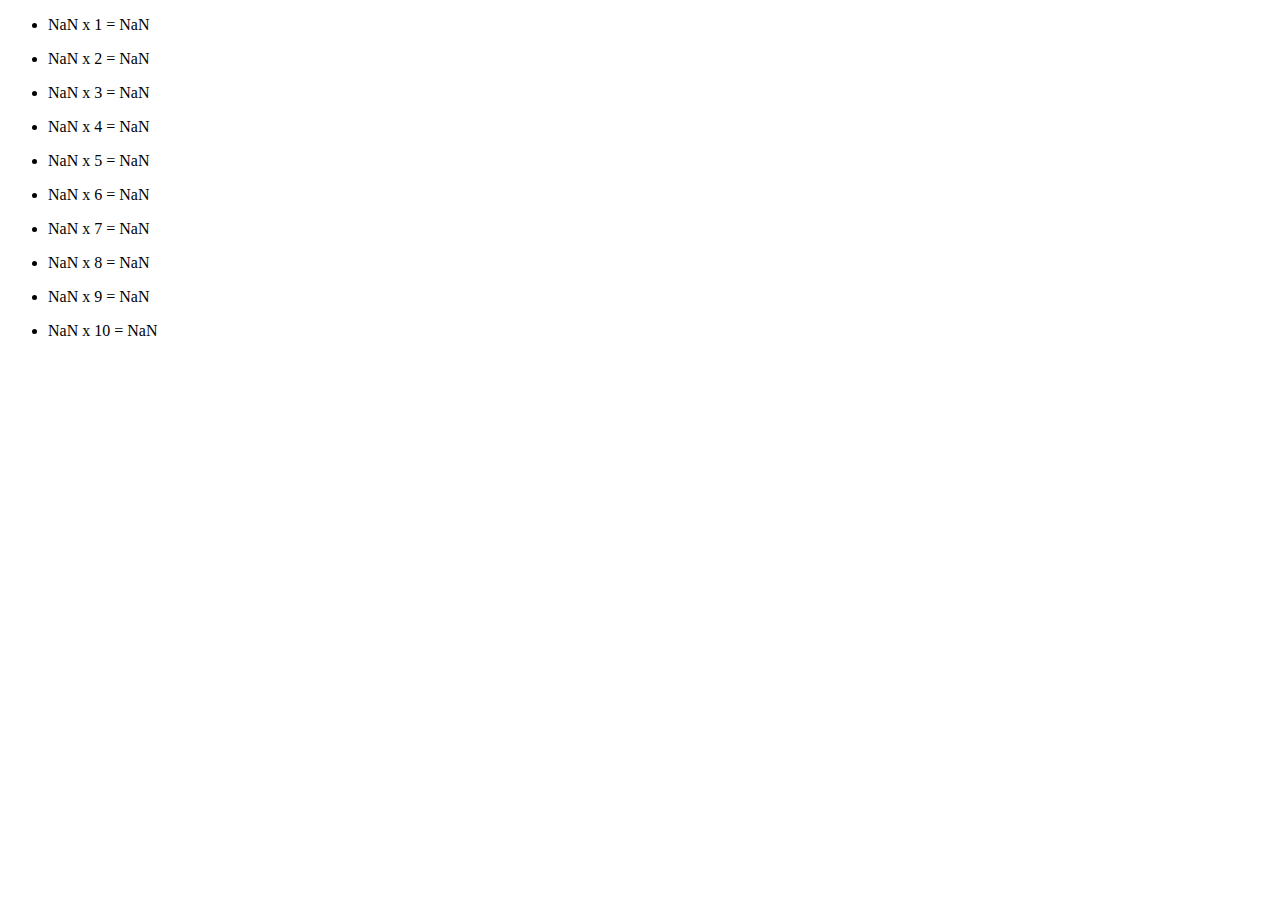
==== index.html @ 96975ea8 "Practicing javascript" ====
<!DOCTYPE html>
<html lang="en">
<head>
    <meta charset="UTF-8">
    <meta http-equiv="X-UA-Compatible" content="IE=edge">
    <meta name="viewport" content="width=device-width, initial-scale=1.0">
    <title>Document</title>
</head>
<body>

    <div class="multi">

        
    </div>

    <script src="/assets/js/index.js"></script>
</body>
</html>
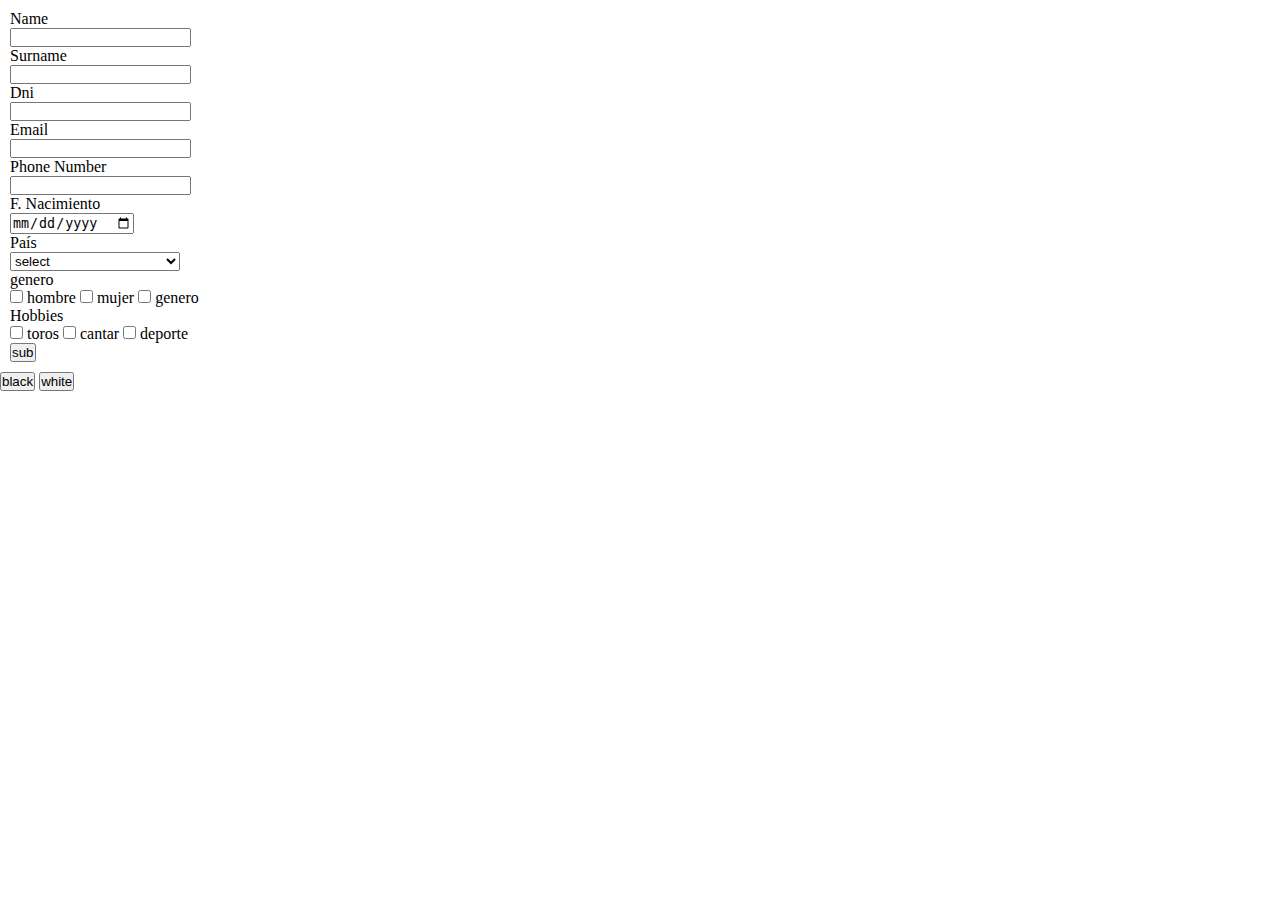
==== commit a45fc48a: "trying to validate form" ====
--- a/index.html
+++ b/index.html
@@ -1,18 +1,171 @@
 <!DOCTYPE html>
 <html lang="en">
+
 <head>
     <meta charset="UTF-8">
     <meta http-equiv="X-UA-Compatible" content="IE=edge">
     <meta name="viewport" content="width=device-width, initial-scale=1.0">
     <title>Document</title>
+    <link rel="stylesheet" href="./assets/css/style.css">
 </head>
-<body>
+
+<body >
 
     <div class="multi">
 
-        
+
     </div>
 
-    <script src="/assets/js/index.js"></script>
+    <!-- Encabezado -->
+    <!-- Navegador -->
+    <!-- Cuerpo -->
+    <!-- <div class="cont">
+        <table>
+            <tr>
+                <td colspan="4">
+                    <form action="">
+                        <input class="result" id="input" placeholder="">
+                    </form>
+                </td>
+            </tr>
+            <tr>
+                <td><button class="botn col2" onclick="cleanInput()">C</button></td>
+                <td><button class="botn col2">+/-</button></td>
+                <td><button class="botn col2">%</button></td>
+                <td><button class="botn col2">÷</button></td>
+            </tr>
+            <tr>
+                <td><button class="botn col1" onclick="add('7')">7</button></td>
+                <td><button class="botn col1" onclick="add('8')">8</button></td>
+                <td><button class="botn col1" onclick="add('9')">9</button></td>
+                <td><button class="botn col2">x</button></td>
+            </tr>
+            <tr>
+                <td><button class="botn col1" onclick="add('4')">4</button></td>
+                <td><button class="botn col1" onclick="add('5')">5</button></td>
+                <td><button class="botn col1" onclick="add('6')">6</button></td>
+                <td><button class="botn col2">-</button></td>
+            </tr>
+            <tr>
+                <td><button class="botn col1">1</button></td>
+                <td><button class="botn col1">2</button></td>
+                <td><button class="botn col1">3</button></td>
+                <td><button class="botn col2" onclick="operacionFunction('+')">+</button></td>
+            </tr>
+            <tr>
+                <td colspan="2"><button class="botn col1" id="botn0" onclick="add('0')" >0</button></td>
+                <td><button class="botn col2" onclick="add('.')">.</button></td>
+                <td><button class="botn col2">=</button></td>
+            </tr>
+            <tr>
+                <td><button class="botn col2">x²</button></td>
+                <td><button class="botn col2">x³</button></td>
+                <td><button class="botn col2">π</button></td>
+                <td><button class="botn col2">√</button></td>
+            </tr>
+        </table>
+    </div>
+     Pie 
+    JavaScript -->
+
+    <div style="padding: 10px;">
+        <form name="contactForm" action="">
+
+            <div>
+                <label for="name">Name</label><br>
+                <input type="text" onblur="validateName()" id="name" name="name">
+                <div class="error" id="nameErr"></div>
+                <div class="correct" id="nameCorrect"></div>
+            </div>
+
+            <div>
+                <label for="surname">Surname</label><br>
+                <input type="text" id="surname" name="surname">
+            </div>
+
+            <div>
+                <label for="dni">Dni</label><br>
+                <input type="text" id="dniErr" name="dni">
+            </div>
+
+            <div>
+                <label for="email">Email</label><br>
+                <input type="email" id="email" name="email">
+            </div>
+
+            <div>
+                <label for="telephone">Phone Number</label><br>
+                <input type="tel" id="telephone" name="telephone">
+            </div>
+
+            <div>
+                <label for="fechaN">F. Nacimiento</label><br>
+                <input type="date" id="fechaN" name="fechaN">
+
+            </div>
+
+            <div>
+                <label for="pais">País</label><br>
+                <select name="pais" id="pais">
+                    <option>select</option>
+                    <option>Australia</option>
+                    <option>Pakistan</option>
+                    <option>United Kingdom</option>
+                    <option>United States of America</option>
+                </select>
+            </div>
+
+            <div>
+                <label for="genero">genero</label> <br>
+                <label>
+                    <input type="checkbox" value="hombre" name="genero"> hombre
+                </label>
+
+                <label>
+                    <input type="checkbox" value="mujer" name="genero"> mujer
+                </label>
+
+                <label>
+                    <input type="checkbox" value="toros" name="genero"> genero
+                </label>
+            </div>
+
+            <div>
+                <label for="hobbies"> Hobbies</label><br/>
+                <label>
+                    <input type="checkbox" value="toros" name="vicio"> toros
+                </label>
+
+                <label>
+                    <input type="checkbox" value="cantar" name="vicio"> cantar
+                </label>
+
+                
+                <label>
+                    <input type="checkbox" value="deporte" name="vicio"> deporte
+                </label>
+
+            </div>
+
+            <div>
+
+            </div>
+
+            <button type="submit">sub</button>
+
+        </form>
+    </div>
+
+    <div>
+        <button onclick="darkMode()" >black</button>
+        <button onclick="lightMode()">white</button>
+    </div>
+
+
+    <script src="./assets/js/dni.js"></script>
+
+    <!-- <script src="/assets/js/index.js"></script>
+    <script src="./assets/js/calculadora.js"></script> -->
 </body>
+
 </html>--- a/assets/css/style.css
+++ b/assets/css/style.css
@@ -0,0 +1,51 @@
+*{
+    margin: 0px;
+    padding: 0px;
+}
+
+body.black {
+    background-color: black;
+}
+input.result{
+    width: 240px;
+    height: 30px;
+    margin: 2px;
+    padding: 10px;
+    color: black
+}
+button.botn{
+    width: 60px;
+    height: 60px;
+    padding: 10px;
+    margin: 2px;
+    border-radius: 60px;
+    font-size: 30px;
+    font-weight: 300;
+}
+#botn0{
+    width: 120px;
+    text-align: left;
+    padding-left: 25px;
+}
+button.col1{
+    background-color: lightgrey;
+}
+button.col1:hover{
+    background-color: grey;
+}
+button.col2{
+    background-color: orange;
+    color: white;
+}
+button.col2:hover{
+    background-color: darkorange;
+    color: white;
+}
+
+.error {
+    color: red;
+}
+
+.correct {
+    color: green;
+}